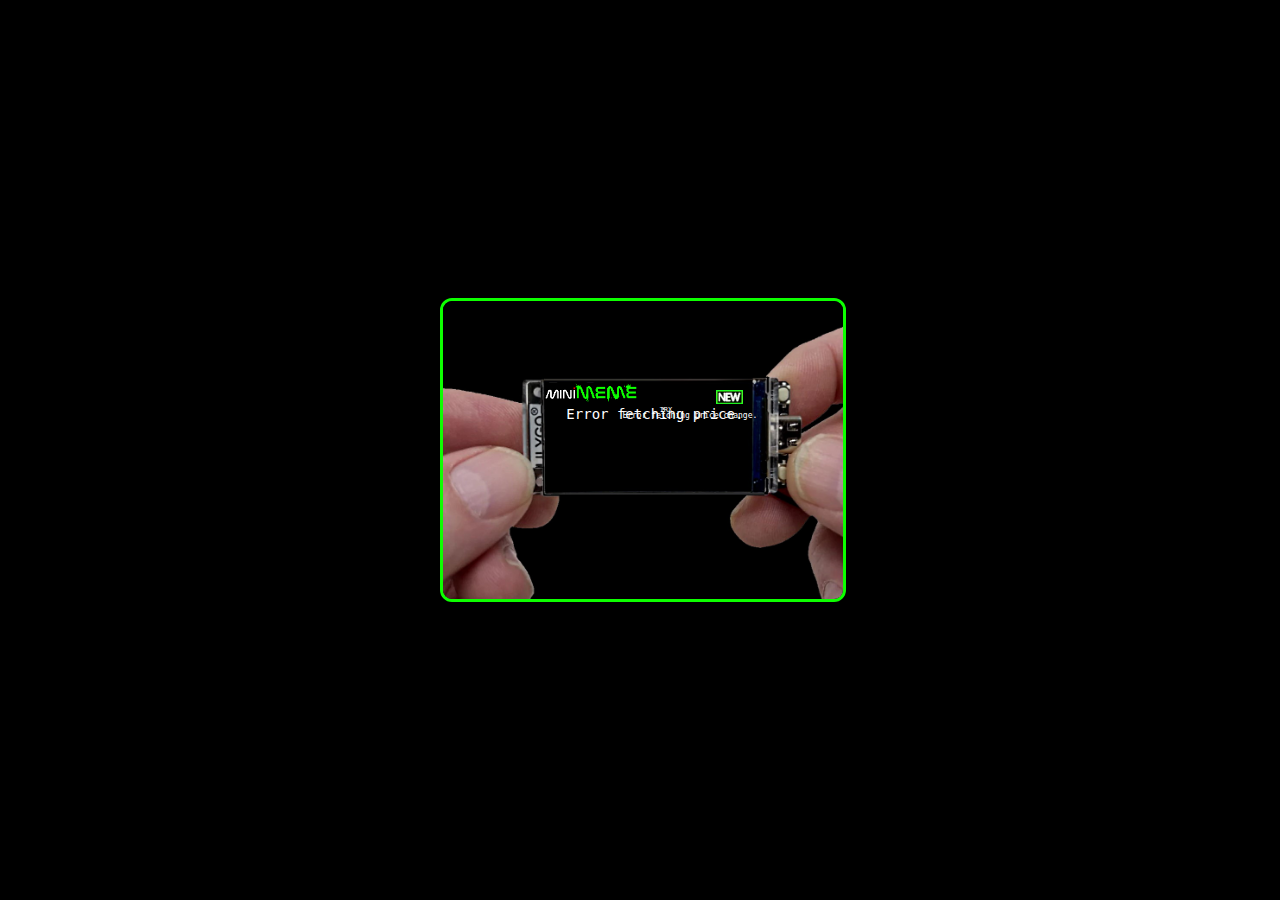
==== simulator/index.html @ 2a922a91 "Website miniMEME" ====
<!DOCTYPE html>



<style>
body {
    margin: 0;
    padding: 0;
	background-color: black;
font: 1.3rem Inconsolata, monospace;
text-align: center;

}


html, body {
    height: 100%;
}

html {
    display: table;
    margin: auto;
}

body {
    display: table-cell;
    vertical-align: middle;
}





#container {
    position: relative;
    width: 100%;
    max-width: 400px; /* Limit the width to the original image size */
    height: auto;
	
	
	
}

#background-image {
    width: 400px; /* Make the image responsive */
    height: auto; /* Maintain aspect ratio */
    display: block;
	 border: 3px solid #0DFF00;
	 border-radius: 12px;
	 
}

#logo {
    position: absolute;
    top: calc(180 / 689 * 100%);  /* Relative to original image height */
    left: calc(174 / 925 * 100%); /* Relative to original image width */
    padding: 5px;

}

#NEW {
    position: absolute;
    top: calc(185 / 689 * 100%);  /* Relative to original image height */
    left: calc(626 / 925 * 100%); /* Relative to original image width */
    padding: 5px;
	z-index: 1;

}


h2 {
color: white;

}


    p {
      font-size: 8px;
    }
    .positive {
      color: #0DFF00;	  
    }
    .negative {
      color: #FF0000;
    }

#slideshow-container {
    position: absolute;
    top: calc(198 / 689 * 100%);  /* Adjust this value to place the slideshow */
    left: calc(479 / 925 * 100%); /* Adjust this value to place the slideshow */
    width: 100px;
    height: 100px;
    overflow: hidden;
    
}

#slideshow-container img {
    width: 100%;
    height: auto;
    position: absolute;
    top: 0;
    left: 0;
    transition: opacity 1s ease-in-out;
}

/* Time and Date styles */
#time-container {
    position: absolute;
    top: calc(218 / 689 * 100%);  /* Adjust this value for position */
    left: calc(220 / 925 * 100%); /* Adjust this value for position */
    padding: 10px;
    font-size: 8px;
	color:white;
	

}

    #price-info {
    background-color: #00000;
	
	position: absolute;
    top: calc(212 / 689 * 100%);  /* Adjust this value for position */
    left: calc(260 / 925 * 100%); /* Adjust this value for position */
    
    font-size: 8px;
    color:white;
    
     
    
    
    }
	
	
    #trxlabel {
    background-color: #00000;
	
	position: absolute;
    top: calc(233 / 689 * 100%);  /* Adjust this value for position */
    left: calc(290 / 925 * 100%); /* Adjust this value for position */
    padding: 5px;
    font-size: 8px;
    color:white;
    
     
    
    
    }




    #coins {
    background-color: #00000;
	
	position: absolute;
    top: calc(200 / 689 * 100%);  /* Adjust this value for position */
    left: calc(240 / 925 * 100%); /* Adjust this value for position */
 
 
    color:white;
    
     
    
    
    }


        .coin {
            display: flex;
            justify-content: space-between;
			
            align-items: center;
            color:white;
            padding: -2px;
            margin: 0px 0;
			margin-left: -50px 0;
			
            
			
        }
        .coin h2, .coin .price, .coin .change {
            margin: 0;
            padding: 0;
			font-size: 7.8px;
			
           
        }	
	

</style>



<!DOCTYPE html>
<html lang="en">
<head>
    <meta charset="UTF-8">
    <meta name="viewport" content="width=device-width, initial-scale=1.0">
    <title>Minimeme simulator</title>
    <link rel="stylesheet" href="styles.css">
</head>
<body>



    <div id="container">
        <img src="backgroundblack.jpg" id="background-image">
        
        <!-- Fixed elements on the image -->
        <div id="logo"><img src="minimeme.png" alt="" width="65%" height="auto"></div>
		
		        <!-- Fixed elements on the image -->
        <div id="NEW"><img src="NEWmeme.jpg" alt="" width="27" height="auto"></div>
        
        <!-- Slideshow container -->
        <div id="slideshow-container"></div>
		
		        <!-- Time and Date container -->
        <div id="time-container"></div>
		
		<div id="coins" style="margin-top: 40px; margin-left: 4px;  font-size: 7px;"></div>
		  
		<div id="price-info">
    
    <p id="price" style="font-size: 14px;">Loading...</p>
    <p id="price-change" style=" margin-top: -25px; margin-left: 70px;" font-size: 7px;"> Price Change (5m): Loading...</p>
	
	<p id="trxlabel" style=" margin-top: -3px; margin-left: 38px;  font-size: 7px;"> TRX</p>
	
	
	
	
	
	
	 
	
  </div>
		
    </div>
	



    <script src="script.js"></script>
</body>
</html>




<script>
const imageUrls = [
    "https://raw.githubusercontent.com/techtek/Downloads/main/image1.jpg",
    "https://raw.githubusercontent.com/techtek/Downloads/main/image2.jpg",
    "https://raw.githubusercontent.com/techtek/Downloads/main/image3.jpg",
    "https://raw.githubusercontent.com/techtek/Downloads/main/image4.jpg",
    "https://raw.githubusercontent.com/techtek/Downloads/main/image5.jpg"
];

let currentIndex = 0;
let images = [];

// Preload images from URLs
function preloadImages(urls) {
    return Promise.all(urls.map(url => {
        return new Promise(resolve => {
            const img = new Image();
            img.src = url;
            img.onload = () => resolve(img);
        });
    }));
}

// Function to start the slideshow
function startSlideshow() {
    const slideshowContainer = document.getElementById('slideshow-container');

    // Function to show the next image in the slideshow
    function showNextImage() {
        slideshowContainer.innerHTML = ''; // Clear previous image
        const img = images[currentIndex];
        slideshowContainer.appendChild(img); // Show new image
        currentIndex++;

        // Restart the slideshow from the beginning if all images have been displayed
        if (currentIndex === images.length) {
            // Refresh the page after a 3-second delay at the last image
            setTimeout(() => {
                window.location.reload();
            }, 3000); // Delay before refreshing
        }
    }

    // Show the first image immediately
    showNextImage();

    // Change the image every 3 seconds
    const slideshowInterval = setInterval(() => {
        if (currentIndex < images.length) {
            showNextImage();
        } else {
            clearInterval(slideshowInterval); // Stop the interval if at the end
        }
    }, 3000);
}

// Initialize slideshow and clock when the DOM is ready
document.addEventListener('DOMContentLoaded', () => {
    preloadImages(imageUrls).then(loadedImages => {
        images = loadedImages;
        startSlideshow();
    });

    // Start updating time every second
    setInterval(updateTime, 1000);
});

// Function to update time and date
async function fetchPriceData() {
      try {
        const response = await fetch('https://api.dexscreener.com/latest/dex/pairs/tron/tfgdbuyp8xez44c76fin3bn3ss6jugouwj');
        const data = await response.json();
        
        const price = data.pairs[0].priceUsd;
        const priceChange = data.pairs[0].priceChange.m5;
        
        document.getElementById('price').innerText = `  ${price}`;
        
        const priceChangeElement = document.getElementById('price-change');
        priceChangeElement.innerText = ` ${priceChange}%`;

        // Change color based on whether the price change is positive or negative
        if (priceChange >= 0) {
          priceChangeElement.classList.add('positive');
          priceChangeElement.classList.remove('negative');
        } else {
          priceChangeElement.classList.add('negative');
          priceChangeElement.classList.remove('positive');
        }
      } catch (error) {
        console.error('Error fetching price data:', error);
        document.getElementById('price').innerText = 'Error fetching price.';
        document.getElementById('price-change').innerText = 'Error fetching price change.';
      }
    }

    // Fetch price data when the page loads
    fetchPriceData();
	
	
	
	
	
	
	
	
const apiURL = "https://api.dexscreener.com/latest/dex/pairs/tron/tdr7rpu33htog8qo9i676v56bzcjkpjqox,thffwkt8qbmbzyhxen3dmknslm3dbsmmw4,txpp6hxd3cpcd5hsdmbc78iaicxrqijjm1,tcngkaqhefpkecxokzp2ysv1bd2w8arxc8,tjpskeuvnzyq2bdetchdtskljpkqauj1sw,thumltrgjbfamaoa8isuuwfjfkmhtbkzof,ta54vyjqv2pkkwqcre2bmexyevep9ouy9y";

// Custom names for the coins
const coinNames = {
    'TRX': 'Tron',
    'SUNDOG': 'Sundog',
    'SUNCAT': 'Suncat',
	'BULL': 'BULL ',
    'MUNCAT': 'Muncat',
    'SUNWUKONG': 'SunWuk',
    'CZC': 'CZC',
    'INVZONE': 'IVFUN'
};

async function fetchData() {
    const response = await fetch(apiURL);
    const data = await response.json();
    displayData(data.pairs);
}

function displayData(pairs) {
    const coinsContainer = document.getElementById('coins');
    coinsContainer.innerHTML = '';

    pairs.forEach(pair => {
        const symbol = pair.baseToken.symbol;
        const customName = coinNames[symbol] || symbol; // Use custom name if available, fallback to symbol
        
        const priceChange = pair.priceChange.m5;
        const priceChangeClass = priceChange >= 0 ? 'positive' : 'negative'; // Determine if positive or negative

        const coinElement = document.createElement('div');
        coinElement.classList.add('coin');
        coinElement.innerHTML = `
            <h2>${customName}</h2>
            <div class="change ${priceChangeClass}">${pair.priceUsd}</div>
            <div class="change ${priceChangeClass}"> ${priceChange}%</div>
        `;
        coinsContainer.appendChild(coinElement);
    });
}

fetchData();
setInterval(fetchData, 300000); // Refresh every 5 minutes

</script>
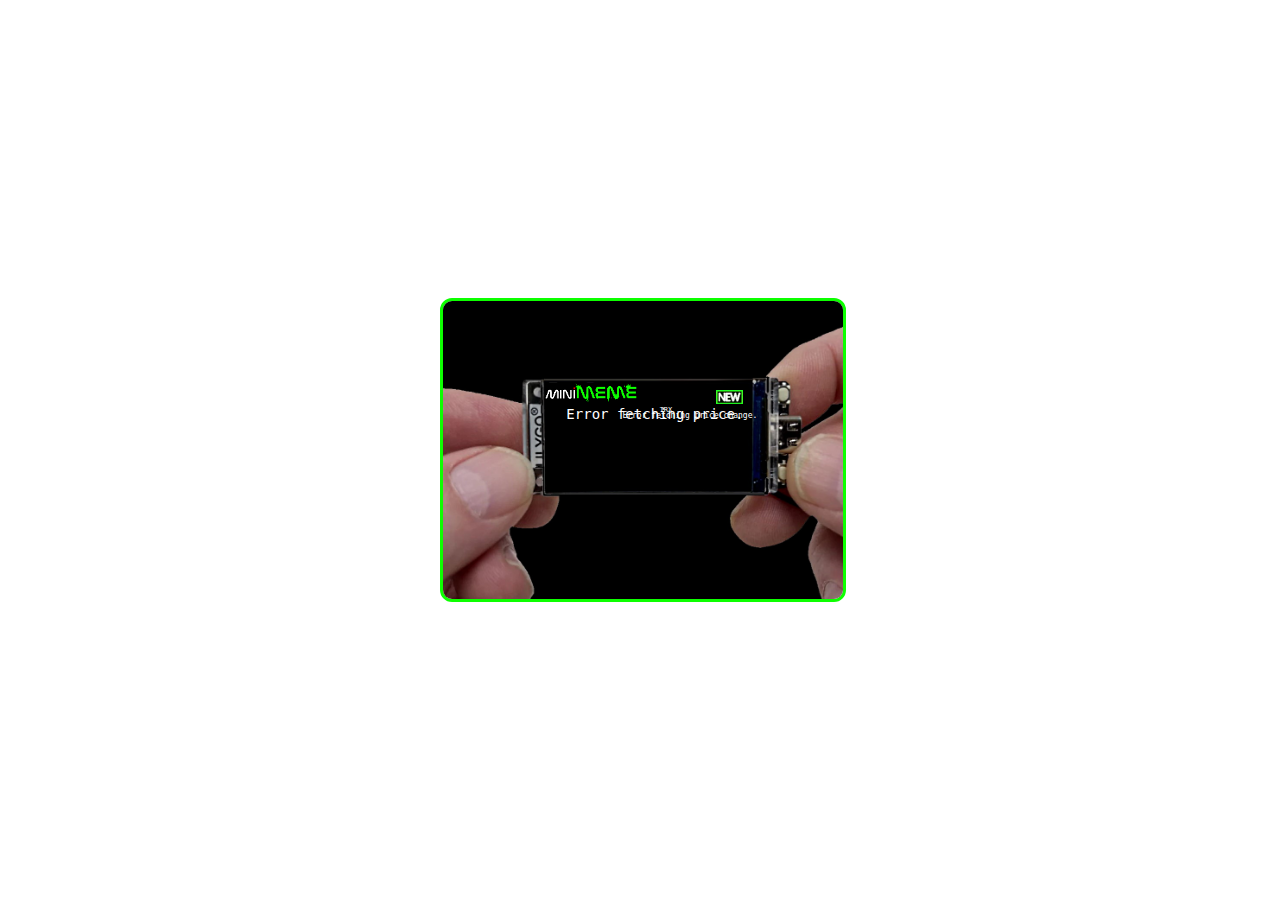
==== commit c6f596a2: "website update" ====
--- a/simulator/index.html
+++ b/simulator/index.html
@@ -6,7 +6,7 @@
 body {
     margin: 0;
     padding: 0;
-	background-color: black;
+	
 font: 1.3rem Inconsolata, monospace;
 text-align: center;
 
@@ -253,8 +253,8 @@
     "https://raw.githubusercontent.com/techtek/Downloads/main/image1.jpg",
     "https://raw.githubusercontent.com/techtek/Downloads/main/image2.jpg",
     "https://raw.githubusercontent.com/techtek/Downloads/main/image3.jpg",
-    "https://raw.githubusercontent.com/techtek/Downloads/main/image4.jpg",
-    "https://raw.githubusercontent.com/techtek/Downloads/main/image5.jpg"
+    "https://raw.githubusercontent.com/techtek/Downloads/main/image4.jpg"
+    
 ];
 
 let currentIndex = 0;
@@ -287,7 +287,7 @@
             // Refresh the page after a 3-second delay at the last image
             setTimeout(() => {
                 window.location.reload();
-            }, 3000); // Delay before refreshing
+            }, 6000); // Delay before refreshing
         }
     }
 
@@ -301,7 +301,7 @@
         } else {
             clearInterval(slideshowInterval); // Stop the interval if at the end
         }
-    }, 3000);
+    }, 6000);
 }
 
 // Initialize slideshow and clock when the DOM is ready
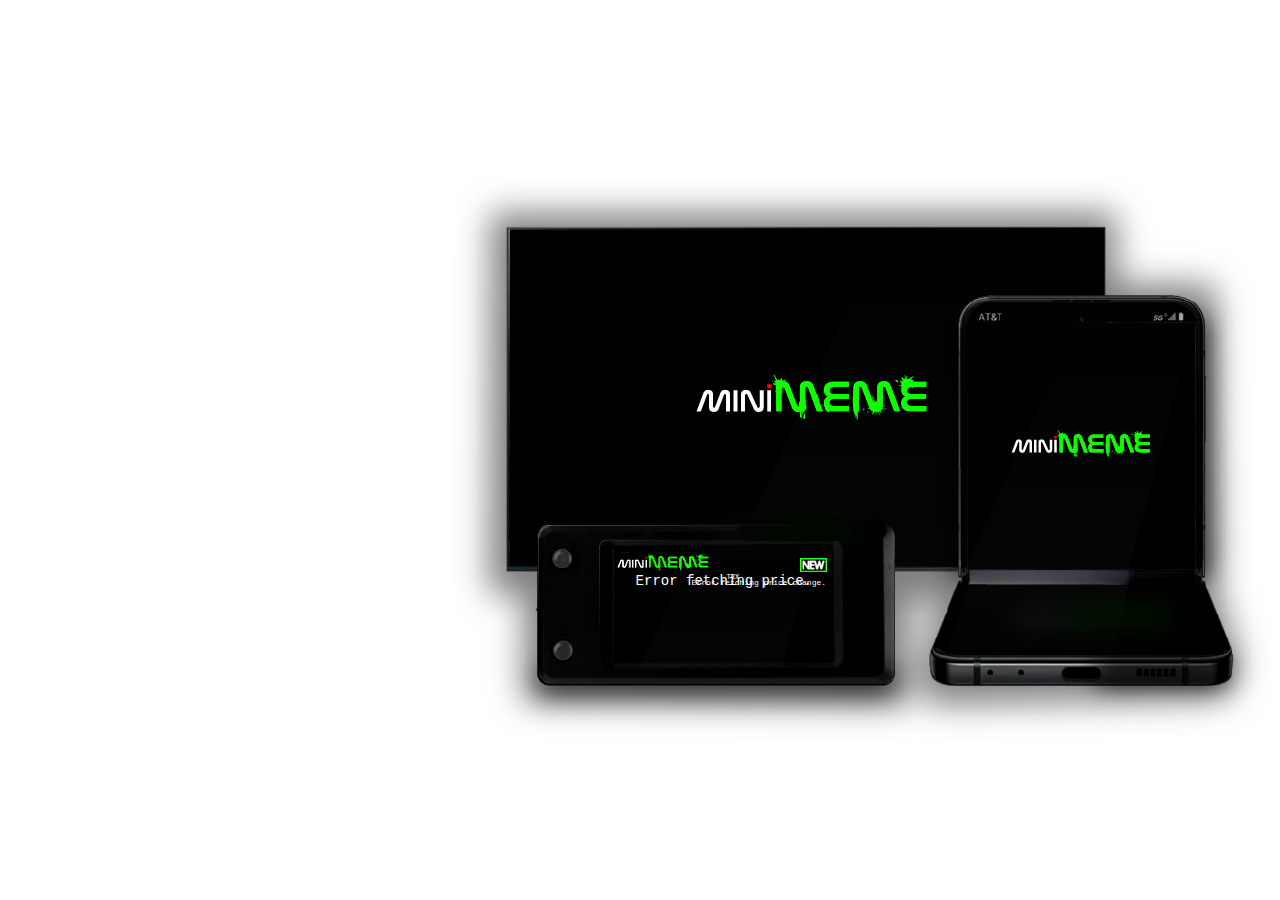
==== commit cea4320d: "Update website landing page" ====
--- a/simulator/index.html
+++ b/simulator/index.html
@@ -42,26 +42,25 @@
 }
 
 #background-image {
-    width: 400px; /* Make the image responsive */
+    width: 842px; /* Make the image responsive */
     height: auto; /* Maintain aspect ratio */
     display: block;
-	 border: 3px solid #0DFF00;
-	 border-radius: 12px;
+
 	 
 }
 
 #logo {
     position: absolute;
-    top: calc(180 / 689 * 100%);  /* Relative to original image height */
-    left: calc(174 / 925 * 100%); /* Relative to original image width */
+    top: calc(457 / 689 * 100%);  /* Relative to original image height */
+    left: calc(340 / 925 * 100%); /* Relative to original image width */
     padding: 5px;
 
 }
 
 #NEW {
     position: absolute;
-    top: calc(185 / 689 * 100%);  /* Relative to original image height */
-    left: calc(626 / 925 * 100%); /* Relative to original image width */
+    top: calc(460 / 689 * 100%);  /* Relative to original image height */
+    left: calc(820 / 925 * 100%); /* Relative to original image width */
     padding: 5px;
 	z-index: 1;
 
@@ -86,8 +85,8 @@
 
 #slideshow-container {
     position: absolute;
-    top: calc(198 / 689 * 100%);  /* Adjust this value to place the slideshow */
-    left: calc(479 / 925 * 100%); /* Adjust this value to place the slideshow */
+    top: calc(466 / 689 * 100%);  /* Adjust this value to place the slideshow */
+    left: calc(670 / 925 * 100%); /* Adjust this value to place the slideshow */
     width: 100px;
     height: 100px;
     overflow: hidden;
@@ -106,8 +105,8 @@
 /* Time and Date styles */
 #time-container {
     position: absolute;
-    top: calc(218 / 689 * 100%);  /* Adjust this value for position */
-    left: calc(220 / 925 * 100%); /* Adjust this value for position */
+    top: calc(418 / 689 * 100%);  /* Adjust this value for position */
+    left: calc(420 / 925 * 100%); /* Adjust this value for position */
     padding: 10px;
     font-size: 8px;
 	color:white;
@@ -119,8 +118,8 @@
     background-color: #00000;
 	
 	position: absolute;
-    top: calc(212 / 689 * 100%);  /* Adjust this value for position */
-    left: calc(260 / 925 * 100%); /* Adjust this value for position */
+    top: calc(470 / 689 * 100%);  /* Adjust this value for position */
+    left: calc(420 / 925 * 100%); /* Adjust this value for position */
     
     font-size: 8px;
     color:white;
@@ -135,8 +134,8 @@
     background-color: #00000;
 	
 	position: absolute;
-    top: calc(233 / 689 * 100%);  /* Adjust this value for position */
-    left: calc(290 / 925 * 100%); /* Adjust this value for position */
+    top: calc(240 / 689 * 100%);  /* Adjust this value for position */
+    left: calc(280 / 925 * 100%); /* Adjust this value for position */
     padding: 5px;
     font-size: 8px;
     color:white;
@@ -153,8 +152,8 @@
     background-color: #00000;
 	
 	position: absolute;
-    top: calc(200 / 689 * 100%);  /* Adjust this value for position */
-    left: calc(240 / 925 * 100%); /* Adjust this value for position */
+    top: calc(465 / 689 * 100%);  /* Adjust this value for position */
+    left: calc(410 / 925 * 100%); /* Adjust this value for position */
  
  
     color:white;
@@ -204,7 +203,7 @@
 
 
     <div id="container">
-        <img src="backgroundblack.jpg" id="background-image">
+        <img src="devices.png" id="background-image">
         
         <!-- Fixed elements on the image -->
         <div id="logo"><img src="minimeme.png" alt="" width="65%" height="auto"></div>
